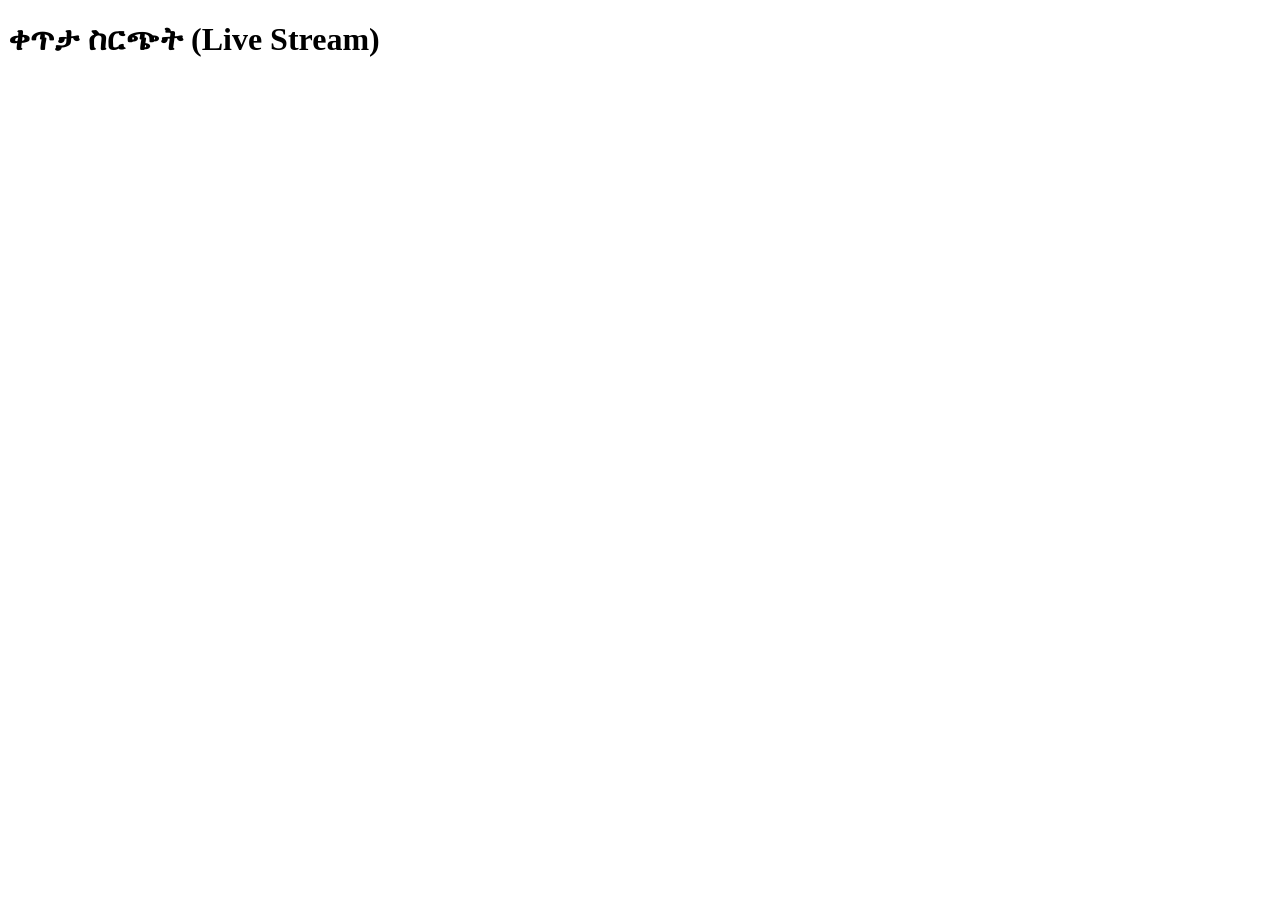
==== index.html @ 5e104c34 "Add initial HTML structure for live streaming page" ====
<!DOCTYPE html>
<html lang="am">
<head>
    <meta charset="UTF-8">
    <title>የእኔ Live Streaming</title>
    <!-- የቪዲዮ ማጫወቻው ዲዛይን -->
    <link href="https://vjs.zencdn.net/8.3.0/video-js.css" rel="stylesheet" />
</head>
<body>
    <header>
        <h1>ቀጥታ ስርጭት (Live Stream)</h1>
    </header>

    <main>
        <!-- እዚህ ጋር ነው ቪዲዮው የሚጫወተው -->
        <video-js id="my-live-player" class="vjs-default-skin" controls preload="auto" width="640" height="360">
            <!-- የሰርቨሩ ማገናኛ (ይህ የሚሰራው ሰርቨሩ ሲሰራ ብቻ ነው) -->
            <source src="http://localhost:8000/live/test/index.m3u8" type="application/x-mpegURL">
        </video-js>
    </main>

    <!-- የቪዲዮ ማጫወቻው ሎጂክ -->
    <script src="https://vjs.zencdn.net/8.3.0/video.js"></script>
    <script>
        var player = videojs('my-live-player');
    </script>
</body>
</html>
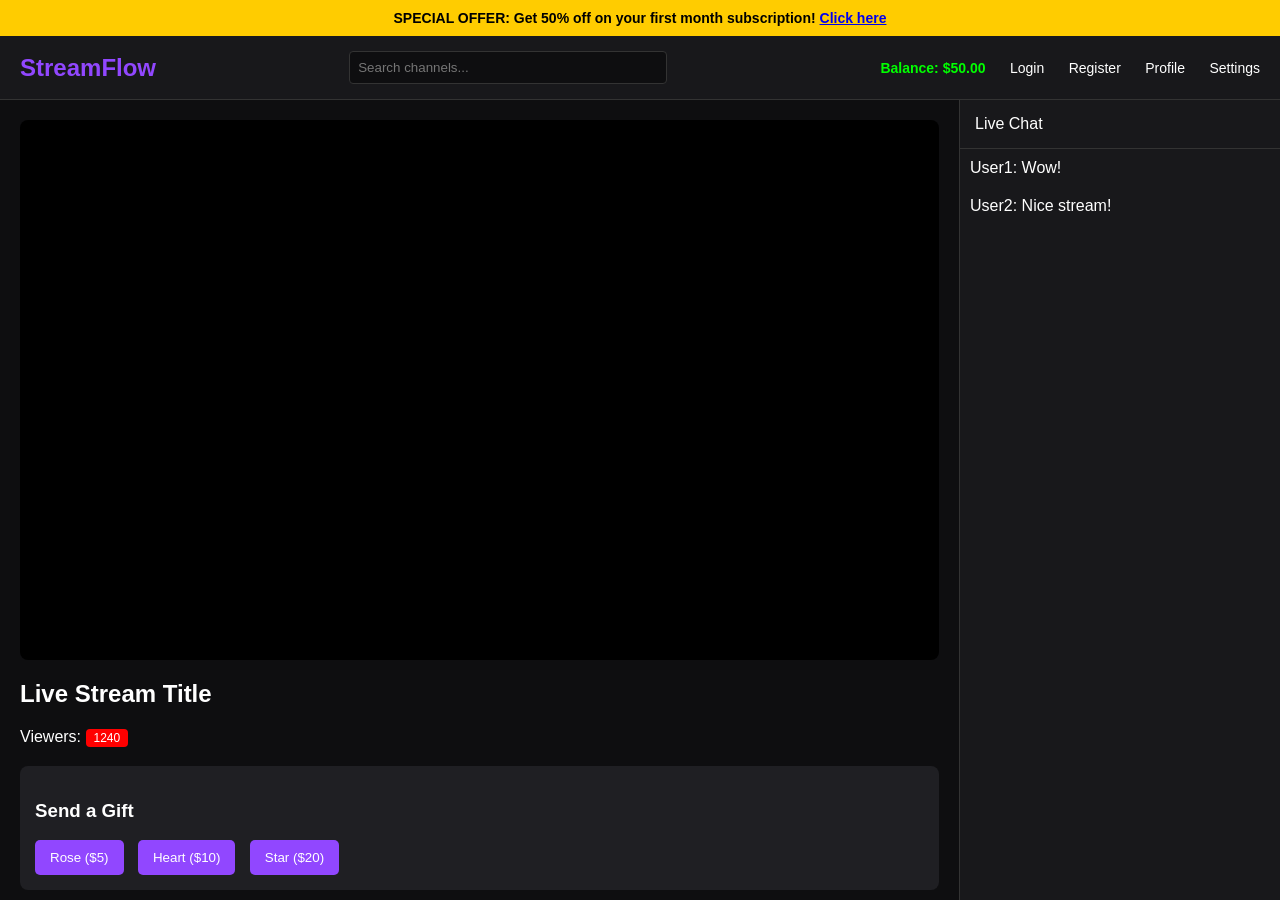
==== commit bfeb2870: "Refactor index.html for improved functionality" ====
--- a/index.html
+++ b/index.html
@@ -1,28 +1,112 @@
 <!DOCTYPE html>
-<html lang="am">
+<html lang="en">
 <head>
     <meta charset="UTF-8">
-    <title>የእኔ Live Streaming</title>
-    <!-- የቪዲዮ ማጫወቻው ዲዛይን -->
-    <link href="https://vjs.zencdn.net/8.3.0/video-js.css" rel="stylesheet" />
+    <meta name="viewport" content="width=device-width, initial-scale=1.0">
+    <title>StreamPlatform | Live Streaming</title>
+    <style>
+        /* General Styles */
+        body { margin: 0; font-family: 'Segoe UI', Tahoma, Geneva, Verdana, sans-serif; background-color: #0e0e10; color: white; }
+        
+        /* Ad Banner */
+        #ad-banner { background: #ffcc00; color: black; padding: 10px; text-align: center; font-weight: bold; font-size: 14px; }
+        
+        /* Navbar */
+        nav { display: flex; justify-content: space-between; align-items: center; padding: 15px 20px; background: #18181b; border-bottom: 1px solid #333; }
+        .logo { font-size: 24px; font-weight: bold; color: #9147ff; }
+        .search-bar { padding: 8px; width: 300px; border-radius: 4px; border: none; background: #0e0e10; color: white; border: 1px solid #333; }
+        .nav-links a, .balance-display { margin-left: 20px; color: white; text-decoration: none; font-size: 14px; }
+        .balance-display { color: #00ff00; font-weight: bold; }
+
+        /* Main Container */
+        .container { display: flex; height: calc(100vh - 100px); }
+        .main-stream { flex: 1; padding: 20px; overflow-y: auto; }
+        
+        /* Video Area */
+        .video-box { width: 100%; height: 60vh; background: black; display: flex; align-items: center; justify-content: center; border-radius: 8px; }
+        
+        /* Gift Section */
+        .gift-section { margin-top: 20px; padding: 15px; background: #1f1f23; border-radius: 8px; }
+        .gift-btn { padding: 10px 15px; margin-right: 10px; border: none; border-radius: 5px; cursor: pointer; background: #9147ff; color: white; }
+        .gift-btn:hover { background: #772ce8; }
+
+        /* Chat Area */
+        .chat-area { width: 320px; background: #18181b; border-left: 1px solid #333; display: flex; flex-direction: column; }
+        .view-counter { background: red; padding: 2px 8px; border-radius: 4px; font-size: 12px; }
+    </style>
 </head>
 <body>
-    <header>
-        <h1>ቀጥታ ስርጭት (Live Stream)</h1>
-    </header>
 
-    <main>
-        <!-- እዚህ ጋር ነው ቪዲዮው የሚጫወተው -->
-        <video-js id="my-live-player" class="vjs-default-skin" controls preload="auto" width="640" height="360">
-            <!-- የሰርቨሩ ማገናኛ (ይህ የሚሰራው ሰርቨሩ ሲሰራ ብቻ ነው) -->
-            <source src="http://localhost:8000/live/test/index.m3u8" type="application/x-mpegURL">
-        </video-js>
-    </main>
+    <!-- Ad Banner -->
+    <div id="ad-banner">
+        SPECIAL OFFER: Get 50% off on your first month subscription! <a href="#">Click here</a>
+    </div>
 
-    <!-- የቪዲዮ ማጫወቻው ሎጂክ -->
-    <script src="https://vjs.zencdn.net/8.3.0/video.js"></script>
+    <!-- Navigation -->
+    <nav>
+        <div class="logo">StreamFlow</div>
+        <input type="text" class="search-bar" placeholder="Search channels...">
+        <div class="nav-links">
+            <span class="balance-display">Balance: $<span id="balance">50.00</span></span>
+            <a href="#">Login</a>
+            <a href="#">Register</a>
+            <a href="#">Profile</a>
+            <a href="#">Settings</a>
+        </div>
+    </nav>
+
+    <!-- Main Content -->
+    <div class="container">
+        <main class="main-stream">
+            <div class="video-box">
+                <!-- Replace with your embed code -->
+                <iframe width="100%" height="100%" src="https://www.youtube.com/embed/dQw4w9WgXcQ" frameborder="0" allowfullscreen></iframe>
+            </div>
+            
+            <div style="margin-top: 15px;">
+                <h2>Live Stream Title</h2>
+                <span>Viewers: </span> <span id="view-count" class="view-counter">1240</span>
+            </div>
+
+            <!-- Gift Shop -->
+            <div class="gift-section">
+                <h3>Send a Gift</h3>
+                <button class="gift-btn" onclick="sendGift(5)">Rose ($5)</button>
+                <button class="gift-btn" onclick="sendGift(10)">Heart ($10)</button>
+                <button class="gift-btn" onclick="sendGift(20)">Star ($20)</button>
+            </div>
+        </main>
+
+        <!-- Sidebar Chat -->
+        <aside class="chat-area">
+            <div style="padding: 15px; border-bottom: 1px solid #333;">Live Chat</div>
+            <div style="padding: 10px;">User1: Wow!</div>
+            <div style="padding: 10px;">User2: Nice stream!</div>
+        </aside>
+    </div>
+
     <script>
-        var player = videojs('my-live-player');
+        // Viewer Counter Logic
+        let viewers = 1240;
+        setInterval(() => {
+            let randomAdd = Math.floor(Math.random() * (10 - 4 + 1)) + 4;
+            viewers += randomAdd;
+            document.getElementById('view-count').innerText = viewers.toLocaleString();
+        }, 60000); // Updates every 1 minute
+
+        // Balance & Gift Logic
+        let balance = 50.00;
+        function sendGift(amount) {
+            if (balance >= amount) {
+                balance -= amount;
+                document.getElementById('balance').innerText = balance.toFixed(2);
+                alert("Gift sent successfully!");
+            } else {
+                alert("Insufficient balance! Please top up.");
+            }
+        }
     </script>
+
 </body>
 </html>
+
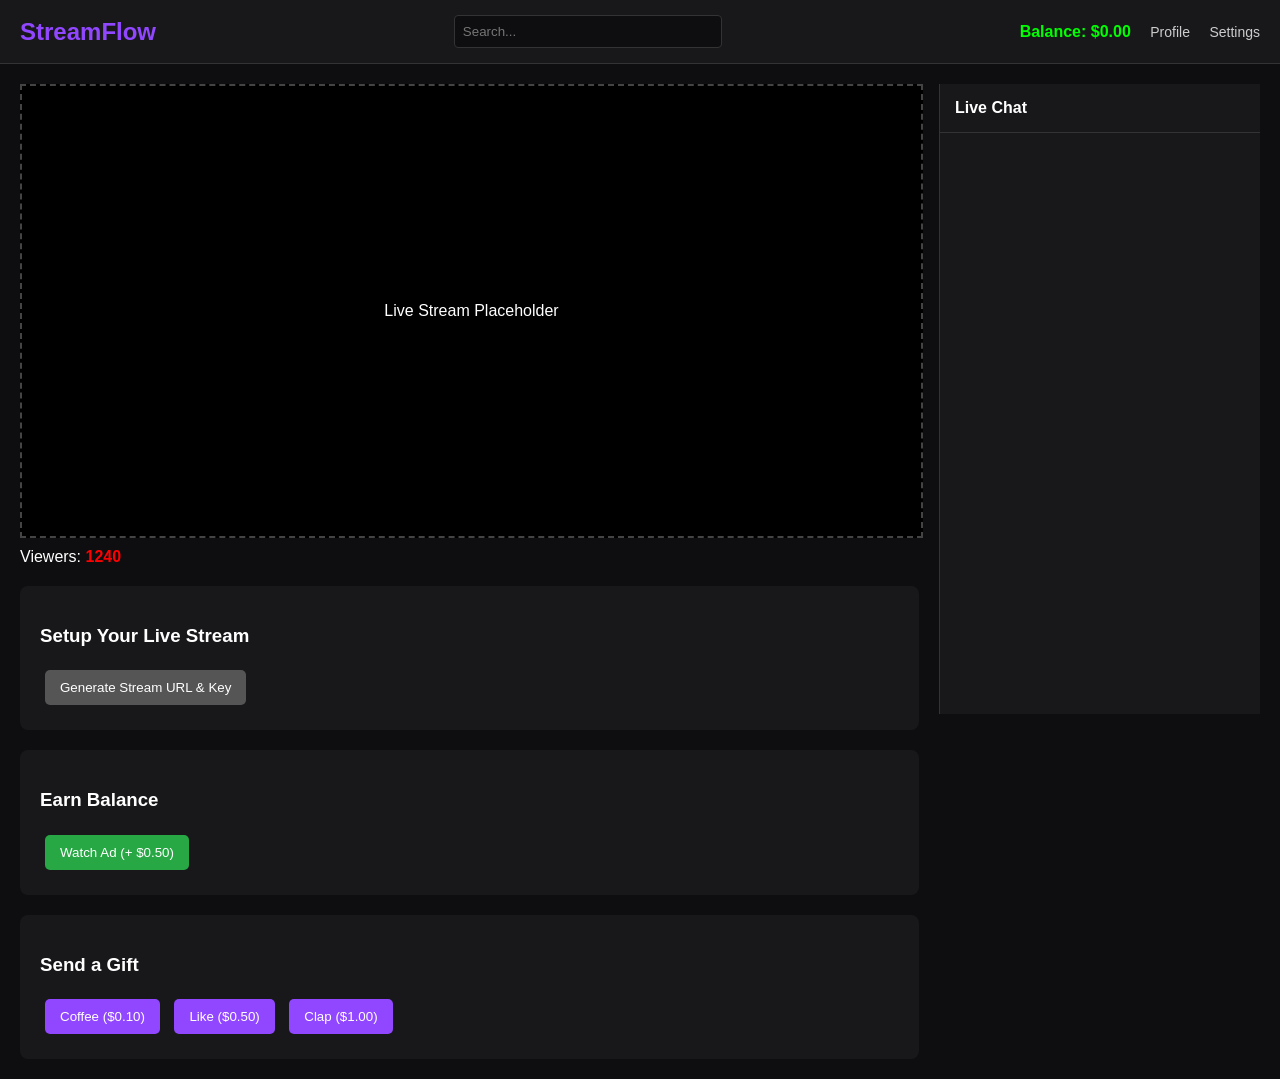
==== commit 9124a7a1: "Refactor index.html for improved functionality" ====
--- a/index.html
+++ b/index.html
@@ -3,110 +3,137 @@
 <head>
     <meta charset="UTF-8">
     <meta name="viewport" content="width=device-width, initial-scale=1.0">
-    <title>StreamPlatform | Live Streaming</title>
+    <title>StreamFlow Pro - Live Platform</title>
     <style>
-        /* General Styles */
-        body { margin: 0; font-family: 'Segoe UI', Tahoma, Geneva, Verdana, sans-serif; background-color: #0e0e10; color: white; }
+        body { margin: 0; font-family: 'Segoe UI', sans-serif; background-color: #0e0e10; color: white; }
         
-        /* Ad Banner */
-        #ad-banner { background: #ffcc00; color: black; padding: 10px; text-align: center; font-weight: bold; font-size: 14px; }
-        
-        /* Navbar */
+        /* Navigation Bar */
         nav { display: flex; justify-content: space-between; align-items: center; padding: 15px 20px; background: #18181b; border-bottom: 1px solid #333; }
         .logo { font-size: 24px; font-weight: bold; color: #9147ff; }
-        .search-bar { padding: 8px; width: 300px; border-radius: 4px; border: none; background: #0e0e10; color: white; border: 1px solid #333; }
-        .nav-links a, .balance-display { margin-left: 20px; color: white; text-decoration: none; font-size: 14px; }
-        .balance-display { color: #00ff00; font-weight: bold; }
+        .search-bar { padding: 8px; width: 250px; border-radius: 4px; border: none; background: #0e0e10; color: white; border: 1px solid #333; }
+        .nav-links a { color: #ccc; margin-left: 15px; text-decoration: none; font-size: 14px; }
+        .balance-box { color: #00ff00; font-weight: bold; font-size: 16px; }
 
-        /* Main Container */
-        .container { display: flex; height: calc(100vh - 100px); }
-        .main-stream { flex: 1; padding: 20px; overflow-y: auto; }
+        /* Main Layout */
+        .container { display: flex; padding: 20px; gap: 20px; }
+        .main-stream { flex: 1; }
+        .video-box { width: 100%; height: 50vh; background: #000; border: 2px dashed #444; display: flex; align-items: center; justify-content: center; }
         
-        /* Video Area */
-        .video-box { width: 100%; height: 60vh; background: black; display: flex; align-items: center; justify-content: center; border-radius: 8px; }
+        /* Sections */
+        .card { background: #18181b; padding: 20px; border-radius: 8px; margin-top: 20px; }
+        .btn { padding: 10px 15px; border: none; border-radius: 5px; cursor: pointer; color: white; margin: 5px; }
+        .btn-earn { background: #28a745; }
+        .btn-gift { background: #9147ff; }
         
-        /* Gift Section */
-        .gift-section { margin-top: 20px; padding: 15px; background: #1f1f23; border-radius: 8px; }
-        .gift-btn { padding: 10px 15px; margin-right: 10px; border: none; border-radius: 5px; cursor: pointer; background: #9147ff; color: white; }
-        .gift-btn:hover { background: #772ce8; }
-
-        /* Chat Area */
-        .chat-area { width: 320px; background: #18181b; border-left: 1px solid #333; display: flex; flex-direction: column; }
-        .view-counter { background: red; padding: 2px 8px; border-radius: 4px; font-size: 12px; }
+        /* Chat Sidebar */
+        .chat-area { width: 320px; height: 70vh; background: #18181b; border-left: 1px solid #333; display: flex; flex-direction: column; }
+        .messages { flex: 1; padding: 10px; overflow-y: auto; font-size: 14px; }
+        .msg { margin-bottom: 8px; }
+        .username { color: #ffcc00; font-weight: bold; }
     </style>
 </head>
 <body>
 
-    <!-- Ad Banner -->
-    <div id="ad-banner">
-        SPECIAL OFFER: Get 50% off on your first month subscription! <a href="#">Click here</a>
-    </div>
-
-    <!-- Navigation -->
     <nav>
         <div class="logo">StreamFlow</div>
-        <input type="text" class="search-bar" placeholder="Search channels...">
+        <input type="text" class="search-bar" placeholder="Search...">
         <div class="nav-links">
-            <span class="balance-display">Balance: $<span id="balance">50.00</span></span>
-            <a href="#">Login</a>
-            <a href="#">Register</a>
-            <a href="#">Profile</a>
-            <a href="#">Settings</a>
+            <span class="balance-box">Balance: <span id="balance">$0.00</span></span>
+            <a href="#">Profile</a> <a href="#">Settings</a>
         </div>
     </nav>
 
-    <!-- Main Content -->
     <div class="container">
         <main class="main-stream">
             <div class="video-box">
-                <!-- Replace with your embed code -->
-                <iframe width="100%" height="100%" src="https://www.youtube.com/embed/dQw4w9WgXcQ" frameborder="0" allowfullscreen></iframe>
+                <p>Live Stream Placeholder</p>
             </div>
             
-            <div style="margin-top: 15px;">
-                <h2>Live Stream Title</h2>
-                <span>Viewers: </span> <span id="view-count" class="view-counter">1240</span>
+            <div style="margin-top: 10px;">
+                <span>Viewers: </span> <span id="view-count" style="color: red; font-weight: bold;">1240</span>
+            </div>
+
+            <!-- Stream Credentials -->
+            <div class="card">
+                <h3>Setup Your Live Stream</h3>
+                <button onclick="generateKeys()" class="btn" style="background:#555">Generate Stream URL & Key</button>
+                <div id="stream-info" style="display: none; margin-top: 10px;">
+                    <p><strong>Stream URL:</strong> rtmp://live-streamflow.com/app</p>
+                    <p><strong>Stream Key:</strong> <code id="key-display" style="color: #ffcc00;"></code></p>
+                </div>
+            </div>
+
+            <!-- Earning System -->
+            <div class="card">
+                <h3>Earn Balance</h3>
+                <button class="btn btn-earn" onclick="earnMoney()">Watch Ad (+ $0.50)</button>
             </div>
 
             <!-- Gift Shop -->
-            <div class="gift-section">
+            <div class="card">
                 <h3>Send a Gift</h3>
-                <button class="gift-btn" onclick="sendGift(5)">Rose ($5)</button>
-                <button class="gift-btn" onclick="sendGift(10)">Heart ($10)</button>
-                <button class="gift-btn" onclick="sendGift(20)">Star ($20)</button>
+                <button class="btn btn-gift" onclick="sendGift(0.10)">Coffee ($0.10)</button>
+                <button class="btn btn-gift" onclick="sendGift(0.50)">Like ($0.50)</button>
+                <button class="btn btn-gift" onclick="sendGift(1.00)">Clap ($1.00)</button>
             </div>
         </main>
 
-        <!-- Sidebar Chat -->
         <aside class="chat-area">
-            <div style="padding: 15px; border-bottom: 1px solid #333;">Live Chat</div>
-            <div style="padding: 10px;">User1: Wow!</div>
-            <div style="padding: 10px;">User2: Nice stream!</div>
+            <div style="padding: 15px; border-bottom: 1px solid #333; font-weight: bold;">Live Chat</div>
+            <div id="chat-box" class="messages"></div>
         </aside>
     </div>
 
     <script>
-        // Viewer Counter Logic
+        let balance = 0.00;
         let viewers = 1240;
-        setInterval(() => {
-            let randomAdd = Math.floor(Math.random() * (10 - 4 + 1)) + 4;
-            viewers += randomAdd;
-            document.getElementById('view-count').innerText = viewers.toLocaleString();
-        }, 60000); // Updates every 1 minute
 
-        // Balance & Gift Logic
-        let balance = 50.00;
+        // Earning Logic
+        function earnMoney() {
+            balance += 0.50;
+            document.getElementById('balance').innerText = "$" + balance.toFixed(2);
+        }
+
+        // Gift Logic
         function sendGift(amount) {
             if (balance >= amount) {
                 balance -= amount;
-                document.getElementById('balance').innerText = balance.toFixed(2);
+                document.getElementById('balance').innerText = "$" + balance.toFixed(2);
                 alert("Gift sent successfully!");
             } else {
-                alert("Insufficient balance! Please top up.");
+                alert("Insufficient balance! Watch more ads to earn.");
             }
         }
+
+        // Stream Key Logic
+        function generateKeys() {
+            const key = "live_" + Math.random().toString(36).substring(2, 12).toUpperCase();
+            document.getElementById('key-display').innerText = key;
+            document.getElementById('stream-info').style.display = 'block';
+        }
+
+        // Viewer Counter Logic
+        setInterval(() => {
+            viewers += Math.floor(Math.random() * (10 - 4 + 1)) + 4;
+            document.getElementById('view-count').innerText = viewers.toLocaleString();
+        }, 60000);
+
+        // Chat Logic
+        const names = ["Abel", "Sara", "Dawit", "Tigist", "Bereket", "Mimi", "John", "Fanuel"];
+        const comments = ["Awesome stream!", "Great content!", "Love it!", "How are you?", "Playing games?", "Nice music!", "First!"];
+        
+        setInterval(() => {
+            const chatBox = document.getElementById('chat-box');
+            const name = names[Math.floor(Math.random() * names.length)];
+            const comment = comments[Math.floor(Math.random() * comments.length)];
+            
+            const div = document.createElement('div');
+            div.className = 'msg';
+            div.innerHTML = `<span class="username">${name}:</span> ${comment}`;
+            chatBox.appendChild(div);
+            chatBox.scrollTop = chatBox.scrollHeight;
+        }, 2500);
     </script>
-
 </body>
 </html>
 
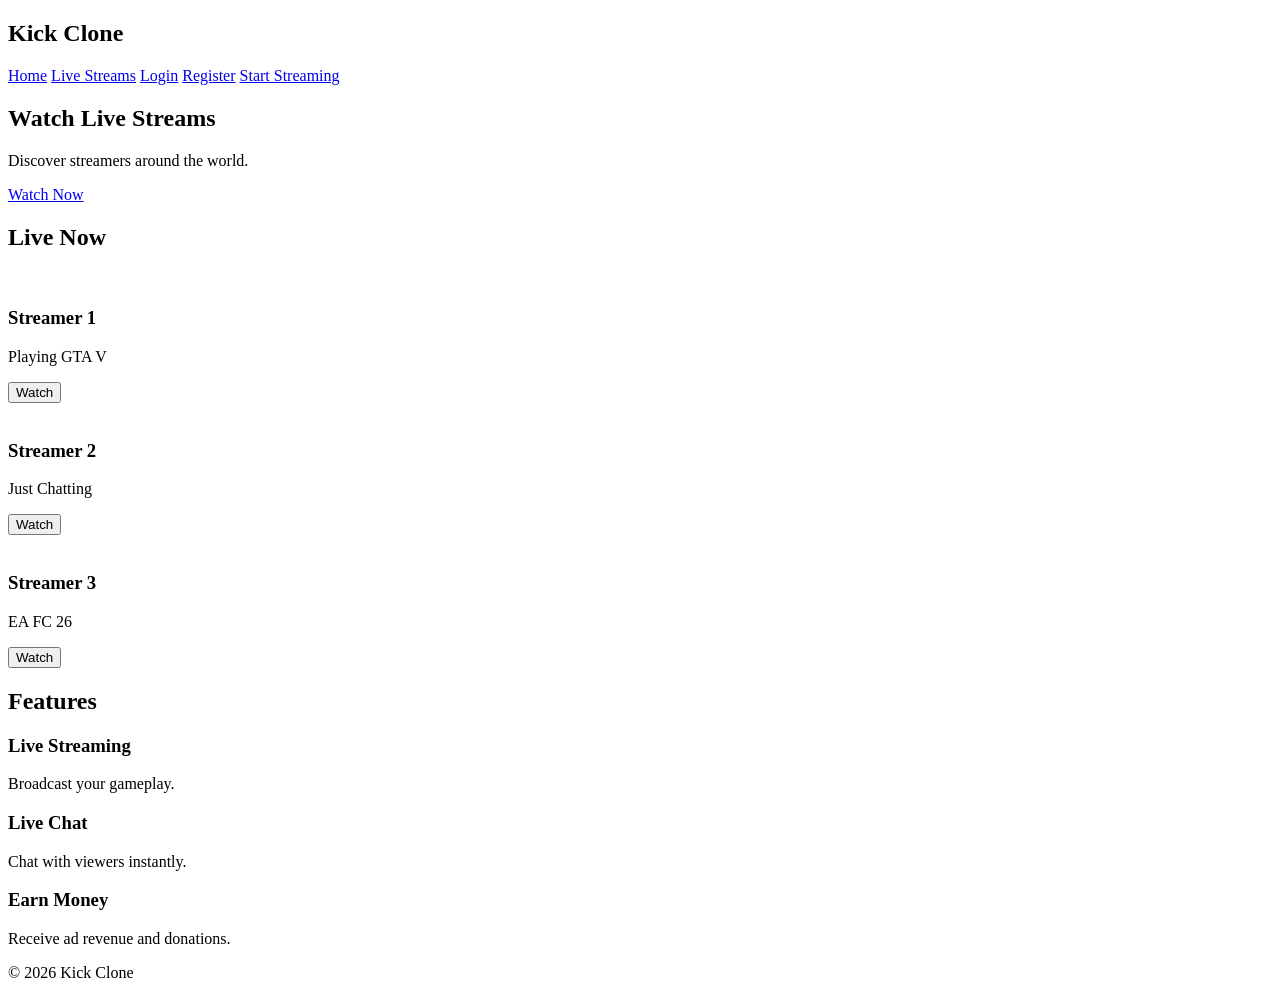
==== commit 597e82a5: "Refactor index.html for improved functionality" ====
--- a/index.html
+++ b/index.html
@@ -1,139 +1,140 @@
 <!DOCTYPE html>
 <html lang="en">
 <head>
-    <meta charset="UTF-8">
-    <meta name="viewport" content="width=device-width, initial-scale=1.0">
-    <title>StreamFlow Pro - Live Platform</title>
-    <style>
-        body { margin: 0; font-family: 'Segoe UI', sans-serif; background-color: #0e0e10; color: white; }
-        
-        /* Navigation Bar */
-        nav { display: flex; justify-content: space-between; align-items: center; padding: 15px 20px; background: #18181b; border-bottom: 1px solid #333; }
-        .logo { font-size: 24px; font-weight: bold; color: #9147ff; }
-        .search-bar { padding: 8px; width: 250px; border-radius: 4px; border: none; background: #0e0e10; color: white; border: 1px solid #333; }
-        .nav-links a { color: #ccc; margin-left: 15px; text-decoration: none; font-size: 14px; }
-        .balance-box { color: #00ff00; font-weight: bold; font-size: 16px; }
+<meta charset="UTF-8">
+<meta name="viewport" content="width=device-width, initial-scale=1.0">
+<title>Kick Clone</title>
 
-        /* Main Layout */
-        .container { display: flex; padding: 20px; gap: 20px; }
-        .main-stream { flex: 1; }
-        .video-box { width: 100%; height: 50vh; background: #000; border: 2px dashed #444; display: flex; align-items: center; justify-content: center; }
-        
-        /* Sections */
-        .card { background: #18181b; padding: 20px; border-radius: 8px; margin-top: 20px; }
-        .btn { padding: 10px 15px; border: none; border-radius: 5px; cursor: pointer; color: white; margin: 5px; }
-        .btn-earn { background: #28a745; }
-        .btn-gift { background: #9147ff; }
-        
-        /* Chat Sidebar */
-        .chat-area { width: 320px; height: 70vh; background: #18181b; border-left: 1px solid #333; display: flex; flex-direction: column; }
-        .messages { flex: 1; padding: 10px; overflow-y: auto; font-size: 14px; }
-        .msg { margin-bottom: 8px; }
-        .username { color: #ffcc00; font-weight: bold; }
-    </style>
+<link rel="stylesheet" href="css/style.css">
+
 </head>
 <body>
 
-    <nav>
-        <div class="logo">StreamFlow</div>
-        <input type="text" class="search-bar" placeholder="Search...">
-        <div class="nav-links">
-            <span class="balance-box">Balance: <span id="balance">$0.00</span></span>
-            <a href="#">Profile</a> <a href="#">Settings</a>
-        </div>
-    </nav>
+<header>
 
-    <div class="container">
-        <main class="main-stream">
-            <div class="video-box">
-                <p>Live Stream Placeholder</p>
-            </div>
-            
-            <div style="margin-top: 10px;">
-                <span>Viewers: </span> <span id="view-count" style="color: red; font-weight: bold;">1240</span>
-            </div>
+<div class="logo">
+    <h2>Kick Clone</h2>
+</div>
 
-            <!-- Stream Credentials -->
-            <div class="card">
-                <h3>Setup Your Live Stream</h3>
-                <button onclick="generateKeys()" class="btn" style="background:#555">Generate Stream URL & Key</button>
-                <div id="stream-info" style="display: none; margin-top: 10px;">
-                    <p><strong>Stream URL:</strong> rtmp://live-streamflow.com/app</p>
-                    <p><strong>Stream Key:</strong> <code id="key-display" style="color: #ffcc00;"></code></p>
-                </div>
-            </div>
+<nav>
 
-            <!-- Earning System -->
-            <div class="card">
-                <h3>Earn Balance</h3>
-                <button class="btn btn-earn" onclick="earnMoney()">Watch Ad (+ $0.50)</button>
-            </div>
+<a href="index.html">Home</a>
 
-            <!-- Gift Shop -->
-            <div class="card">
-                <h3>Send a Gift</h3>
-                <button class="btn btn-gift" onclick="sendGift(0.10)">Coffee ($0.10)</button>
-                <button class="btn btn-gift" onclick="sendGift(0.50)">Like ($0.50)</button>
-                <button class="btn btn-gift" onclick="sendGift(1.00)">Clap ($1.00)</button>
-            </div>
-        </main>
+<a href="streams.html">Live Streams</a>
 
-        <aside class="chat-area">
-            <div style="padding: 15px; border-bottom: 1px solid #333; font-weight: bold;">Live Chat</div>
-            <div id="chat-box" class="messages"></div>
-        </aside>
-    </div>
+<a href="login.html">Login</a>
 
-    <script>
-        let balance = 0.00;
-        let viewers = 1240;
+<a href="register.html">Register</a>
 
-        // Earning Logic
-        function earnMoney() {
-            balance += 0.50;
-            document.getElementById('balance').innerText = "$" + balance.toFixed(2);
-        }
+<a href="dashboard.html" class="start">Start Streaming</a>
 
-        // Gift Logic
-        function sendGift(amount) {
-            if (balance >= amount) {
-                balance -= amount;
-                document.getElementById('balance').innerText = "$" + balance.toFixed(2);
-                alert("Gift sent successfully!");
-            } else {
-                alert("Insufficient balance! Watch more ads to earn.");
-            }
-        }
+</nav>
 
-        // Stream Key Logic
-        function generateKeys() {
-            const key = "live_" + Math.random().toString(36).substring(2, 12).toUpperCase();
-            document.getElementById('key-display').innerText = key;
-            document.getElementById('stream-info').style.display = 'block';
-        }
+</header>
 
-        // Viewer Counter Logic
-        setInterval(() => {
-            viewers += Math.floor(Math.random() * (10 - 4 + 1)) + 4;
-            document.getElementById('view-count').innerText = viewers.toLocaleString();
-        }, 60000);
 
-        // Chat Logic
-        const names = ["Abel", "Sara", "Dawit", "Tigist", "Bereket", "Mimi", "John", "Fanuel"];
-        const comments = ["Awesome stream!", "Great content!", "Love it!", "How are you?", "Playing games?", "Nice music!", "First!"];
-        
-        setInterval(() => {
-            const chatBox = document.getElementById('chat-box');
-            const name = names[Math.floor(Math.random() * names.length)];
-            const comment = comments[Math.floor(Math.random() * comments.length)];
-            
-            const div = document.createElement('div');
-            div.className = 'msg';
-            div.innerHTML = `<span class="username">${name}:</span> ${comment}`;
-            chatBox.appendChild(div);
-            chatBox.scrollTop = chatBox.scrollHeight;
-        }, 2500);
-    </script>
+<section class="hero">
+
+<h1>Watch Live Streams</h1>
+
+<p>Discover streamers around the world.</p>
+
+<a href="streams.html" class="btn">Watch Now</a>
+
+</section>
+
+
+
+<section class="live">
+
+<h2>Live Now</h2>
+
+<div class="cards">
+
+<div class="card">
+
+<img src="https://picsum.photos/400/220" alt="">
+
+<h3>Streamer 1</h3>
+
+<p>Playing GTA V</p>
+
+<button>Watch</button>
+
+</div>
+
+<div class="card">
+
+<img src="https://picsum.photos/401/220" alt="">
+
+<h3>Streamer 2</h3>
+
+<p>Just Chatting</p>
+
+<button>Watch</button>
+
+</div>
+
+<div class="card">
+
+<img src="https://picsum.photos/402/220" alt="">
+
+<h3>Streamer 3</h3>
+
+<p>EA FC 26</p>
+
+<button>Watch</button>
+
+</div>
+
+</div>
+
+</section>
+
+
+
+<section class="features">
+
+<h2>Features</h2>
+
+<div class="feature-box">
+
+<div>
+
+<h3>Live Streaming</h3>
+
+<p>Broadcast your gameplay.</p>
+
+</div>
+
+<div>
+
+<h3>Live Chat</h3>
+
+<p>Chat with viewers instantly.</p>
+
+</div>
+
+<div>
+
+<h3>Earn Money</h3>
+
+<p>Receive ad revenue and donations.</p>
+
+</div>
+
+</div>
+
+</section>
+
+
+<footer>
+
+<p>© 2026 Kick Clone</p>
+
+</footer>
+
+<script src="js/app.js"></script>
+
 </body>
 </html>
-
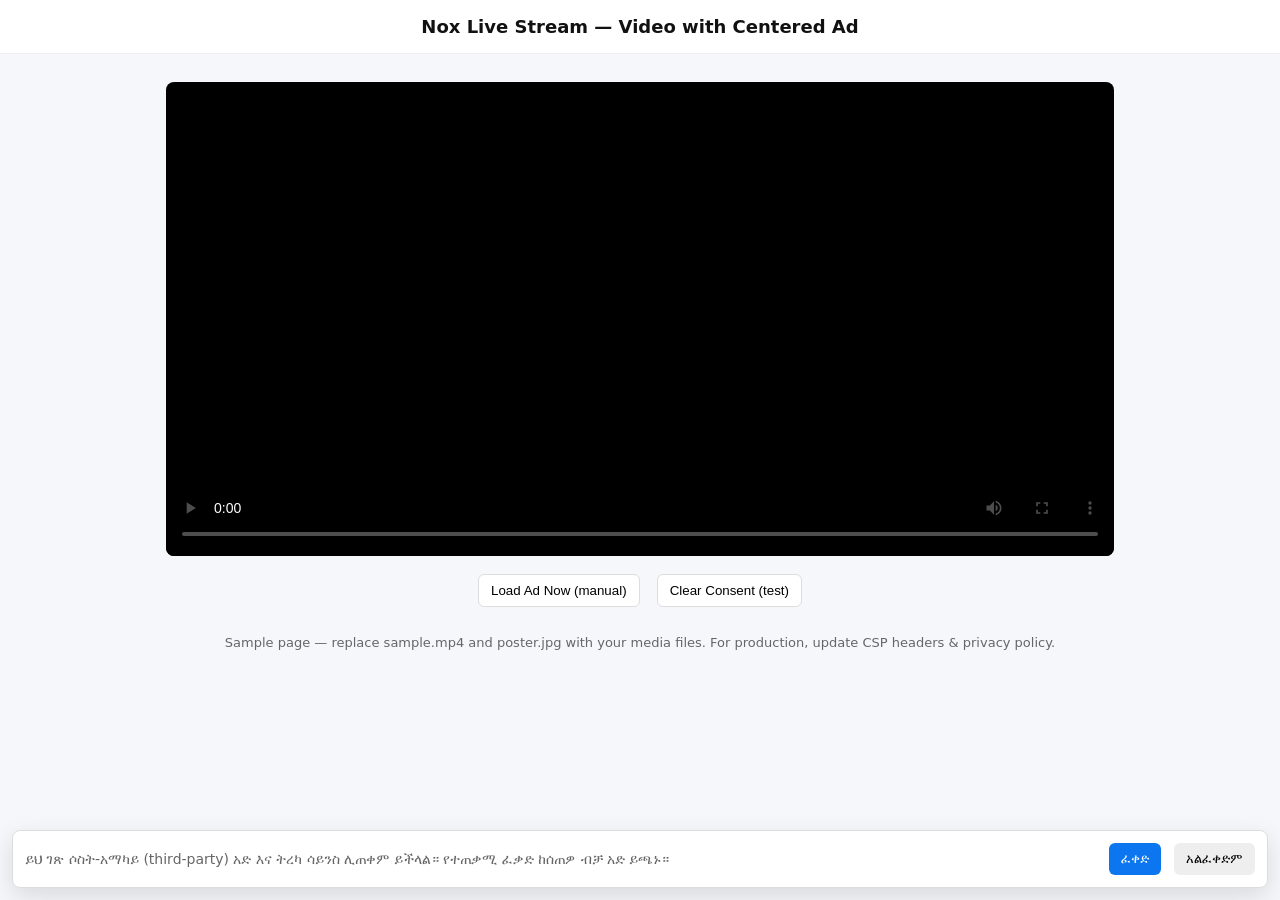
==== commit 6353131a: "Initial site: video player with centered ad and consent" ====
--- a/index.html
+++ b/index.html
@@ -1,140 +1,97 @@
-<!DOCTYPE html>
-<html lang="en">
+<!doctype html>
+<html lang="am">
 <head>
-<meta charset="UTF-8">
-<meta name="viewport" content="width=device-width, initial-scale=1.0">
-<title>Kick Clone</title>
+  <meta charset="utf-8" />
+  <meta name="viewport" content="width=device-width,initial-scale=1" />
+  <title>Video with Centered Ad — Nox Live Stream</title>
 
-<link rel="stylesheet" href="css/style.css">
+  <!--
+    Note: For local testing we allow 'unsafe-inline' so the inline scripts/styles work.
+    In production prefer using HTTP headers for CSP and avoid 'unsafe-inline'.
+    Adjust domains if needed.
+  -->
+  <meta http-equiv="Content-Security-Policy"
+    content="default-src 'self' data:; script-src 'self' 'unsafe-inline' https://pl30526720.effectivecpmnetwork.com; connect-src 'self' https://pl30526720.effectivecpmnetwork.com; img-src 'self' data: https://pl30526720.effectivecpmnetwork.com; style-src 'self' 'unsafe-inline';">
 
+  <link rel="stylesheet" href="/styles.css">
 </head>
 <body>
+  <header>
+    <h1>Nox Live Stream — Video with Centered Ad</h1>
+  </header>
 
-<header>
+  <main>
+    <div class="video-wrapper" aria-label="Video player with ad">
+      <!-- Replace sample.mp4 and poster.jpg with your real files -->
+      <video id="player" controls preload="metadata" poster="/poster.jpg" crossorigin="anonymous">
+        <source src="/sample.mp4" type="video/mp4">
+        እባክዎ አውታረ መተግበሪያ ይምረጡ — ይህ አልተደገፈም በዩሲር አለኝ.
+      </video>
 
-<div class="logo">
-    <h2>Kick Clone</h2>
-</div>
+      <!-- Ad overlay shown centered on the video -->
+      <div id="ad-container" class="ad-overlay hidden" aria-hidden="true" role="region" aria-label="Ad">
+        <button class="close-btn" id="closeAdBtn" title="Close ad" aria-label="Close ad">×</button>
+        <div id="ad-inject" class="ad-inject" aria-live="polite"></div>
+      </div>
+    </div>
 
-<nav>
+    <div class="controls" aria-hidden="false">
+      <button id="loadAdNow">Load Ad Now (manual)</button>
+      <button id="clearConsent">Clear Consent (test)</button>
+    </div>
+  </main>
 
-<a href="index.html">Home</a>
+  <!-- Cookie / consent banner -->
+  <div id="consent-banner" class="consent-banner hidden" role="dialog" aria-live="polite" aria-modal="false">
+    <div class="consent-text">
+      ይህ ገጽ ሶስት-አማካይ (third-party) አድ እና ትረካ ሳይንስ ሊጠቀም ይችላል። የተጠቃሚ ፈቃድ ከሰጠዎ ብቻ አድ ይጫኑ።
+    </div>
+    <div class="consent-actions">
+      <button id="acceptConsent" class="accept">ፈቀድ</button>
+      <button id="declineConsent" class="decline">አልፈቀድም</button>
+    </div>
+  </div>
 
-<a href="streams.html">Live Streams</a>
+  <footer>
+    Sample page — replace sample.mp4 and poster.jpg with your media files. For production, update CSP headers & privacy policy.
+  </footer>
 
-<a href="login.html">Login</a>
+  <script src="/consent.js"></script>
+  <script src="/load-ad.js"></script>
+  <script>
+    // small init: load ad on first play if consent given
+    document.addEventListener('DOMContentLoaded', function(){
+      const player = document.getElementById('player');
+      function onFirstPlay(){
+        if (window.AdConsent && window.AdConsent.isConsented()){
+          window.AdLoader.loadInto('ad-inject');
+        } else {
+          window.AdConsent.showBanner();
+        }
+        player.removeEventListener('play', onFirstPlay);
+      }
+      player.addEventListener('play', onFirstPlay);
 
-<a href="register.html">Register</a>
+      // manual load button works after DOM ready
+      document.getElementById('loadAdNow').addEventListener('click', function(){
+        if (window.AdConsent && window.AdConsent.isConsented()){
+          window.AdLoader.loadInto('ad-inject');
+          document.getElementById('ad-container').classList.remove('hidden');
+        } else {
+          window.AdConsent.showBanner();
+        }
+      });
 
-<a href="dashboard.html" class="start">Start Streaming</a>
+      document.getElementById('closeAdBtn').addEventListener('click', function(){
+        document.getElementById('ad-container').classList.add('hidden');
+        const inject = document.getElementById('ad-inject'); if (inject) inject.innerHTML = '';
+      });
 
-</nav>
-
-</header>
-
-
-<section class="hero">
-
-<h1>Watch Live Streams</h1>
-
-<p>Discover streamers around the world.</p>
-
-<a href="streams.html" class="btn">Watch Now</a>
-
-</section>
-
-
-
-<section class="live">
-
-<h2>Live Now</h2>
-
-<div class="cards">
-
-<div class="card">
-
-<img src="https://picsum.photos/400/220" alt="">
-
-<h3>Streamer 1</h3>
-
-<p>Playing GTA V</p>
-
-<button>Watch</button>
-
-</div>
-
-<div class="card">
-
-<img src="https://picsum.photos/401/220" alt="">
-
-<h3>Streamer 2</h3>
-
-<p>Just Chatting</p>
-
-<button>Watch</button>
-
-</div>
-
-<div class="card">
-
-<img src="https://picsum.photos/402/220" alt="">
-
-<h3>Streamer 3</h3>
-
-<p>EA FC 26</p>
-
-<button>Watch</button>
-
-</div>
-
-</div>
-
-</section>
-
-
-
-<section class="features">
-
-<h2>Features</h2>
-
-<div class="feature-box">
-
-<div>
-
-<h3>Live Streaming</h3>
-
-<p>Broadcast your gameplay.</p>
-
-</div>
-
-<div>
-
-<h3>Live Chat</h3>
-
-<p>Chat with viewers instantly.</p>
-
-</div>
-
-<div>
-
-<h3>Earn Money</h3>
-
-<p>Receive ad revenue and donations.</p>
-
-</div>
-
-</div>
-
-</section>
-
-
-<footer>
-
-<p>© 2026 Kick Clone</p>
-
-</footer>
-
-<script src="js/app.js"></script>
-
+      document.getElementById('clearConsent').addEventListener('click', function(){
+        window.AdConsent.clear();
+        alert('Consent cleared (testing). Reload page to see banner again.');
+      });
+    });
+  </script>
 </body>
 </html>
--- a/styles.css
+++ b/styles.css
@@ -0,0 +1,22 @@
+/* styles.css — basic layout and overlay styles for Nox Live Stream sample */
+:root{--bg:#f6f7fb;--card:#fff;--muted:#666}
+*{box-sizing:border-box}
+body{font-family:system-ui,-apple-system,Segoe UI,Roboto,Helvetica,Arial; margin:0; background:var(--bg); color:#111}
+header{background:var(--card);padding:16px;border-bottom:1px solid #eee;text-align:center}
+header h1{margin:0;font-size:18px}
+main{max-width:980px;margin:28px auto;padding:0 16px}
+.video-wrapper{position:relative;background:#000;border-radius:8px;overflow:hidden;max-width:100%}
+video{display:block;width:100%;height:auto;background:#000}
+.ad-overlay{position:absolute;top:50%;left:50%;transform:translate(-50%,-50%);z-index:40;width:360px;height:200px;display:flex;align-items:center;justify-content:center;pointer-events:auto;background:rgba(0,0,0,0.0);border-radius:8px;transition:opacity .18s ease, transform .18s ease}
+.ad-overlay.hidden{opacity:0;pointer-events:none;transform:translate(-50%,-60%) scale(.98)}
+.ad-inject{width:100%;height:100%;display:flex;align-items:center;justify-content:center}
+.close-btn{position:absolute;top:-14px;right:-14px;width:34px;height:34px;border-radius:50%;background:#fff;border:1px solid #ddd;cursor:pointer;font-size:18px;line-height:30px;display:flex;align-items:center;justify-content:center;z-index:60}
+.controls{text-align:center;margin:18px 0}
+.controls button{margin:0 6px;padding:8px 12px;border-radius:6px;border:1px solid #ddd;background:#fff;cursor:pointer}
+.consent-banner{position:fixed;left:12px;right:12px;bottom:12px;background:#fff;border:1px solid #ddd;box-shadow:0 8px 24px rgba(0,0,0,.12);padding:12px;border-radius:8px;z-index:100;display:flex;align-items:center;gap:12px}
+.consent-banner.hidden{display:none}
+.consent-text{flex:1;color:var(--muted);font-size:14px}
+.consent-actions button{margin-left:8px;padding:8px 12px;border-radius:6px;border:none;cursor:pointer}
+.accept{background:#0b76ef;color:#fff}
+.decline{background:#eee}
+footer{max-width:980px;margin:20px auto 40px;text-align:center;color:var(--muted);font-size:13px}
